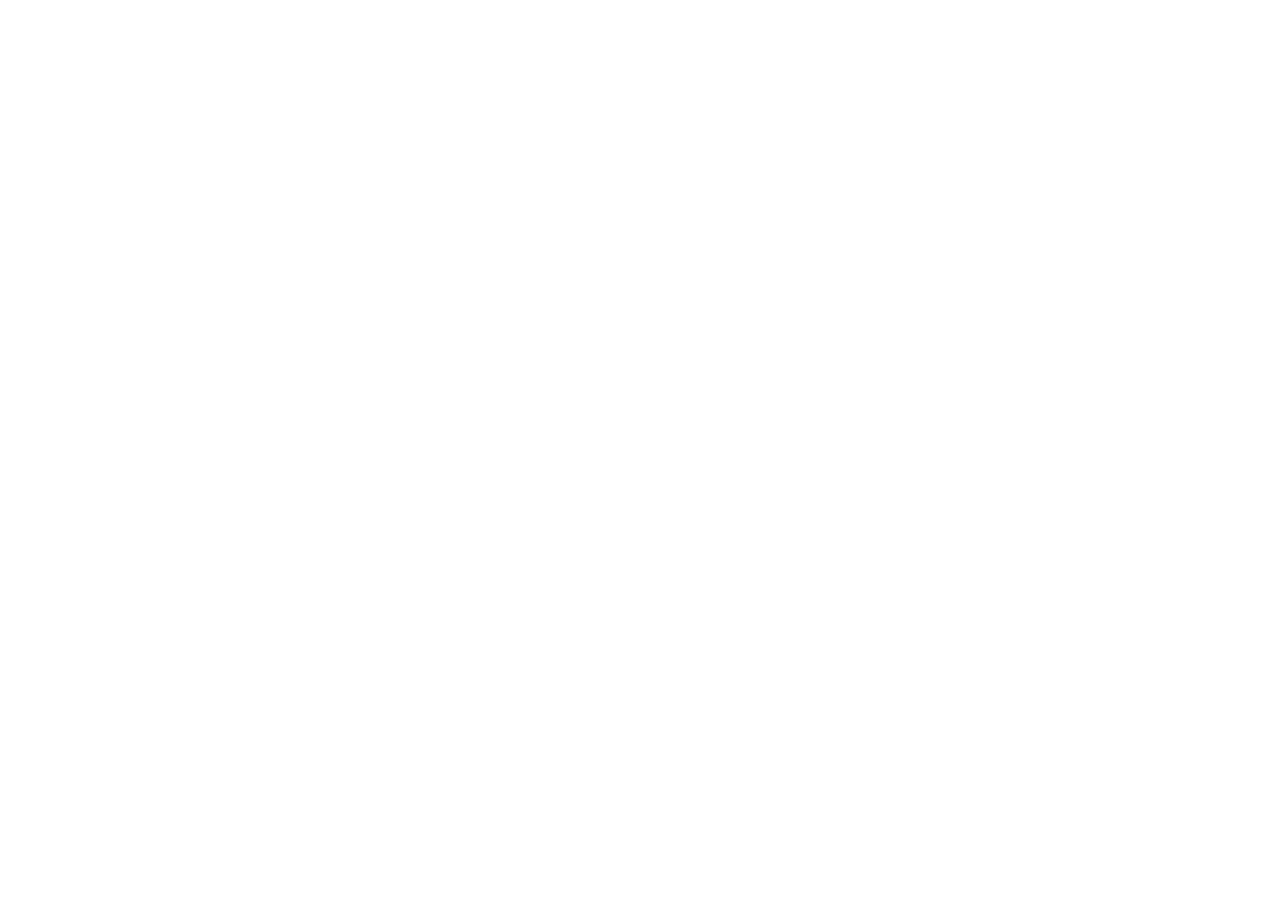
==== example/example.html @ da59a9a6 "Create example.html" ====
<!DOCTYPE html>
<html lang="ko">
    <head>
        <meta charset="UTF-8" />
        <meta name="viewport" content="width=device-width, initial-scale=1.0, user-scalable=no" />
        <title></title>
        <link rel="stylesheet" href="css/index.css">
        <link rel="stylesheet" href="css/ui.css">
    </head>
    <body>
        <div class="page">
            <div class="ui"></div>
            <canvas></canvas>
        </div>
        <script src="resources/scripts/engine.js"></script>
        <script src="resources/scripts/init.js"></script>
    </body>
</html>
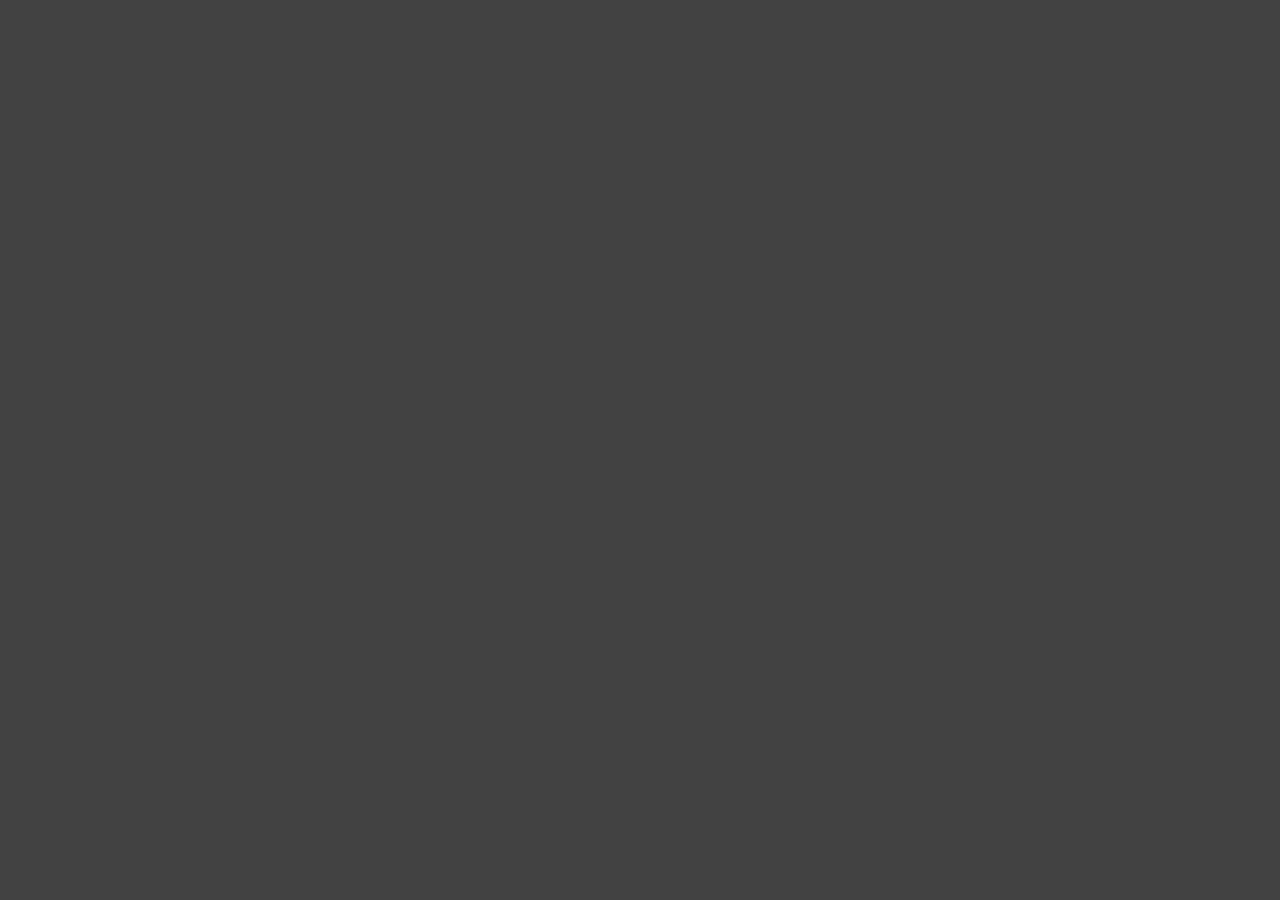
==== commit c90513b2: "example fixed" ====
--- a/example/example.html
+++ b/example/example.html
@@ -4,15 +4,16 @@
         <meta charset="UTF-8" />
         <meta name="viewport" content="width=device-width, initial-scale=1.0, user-scalable=no" />
         <title></title>
-        <link rel="stylesheet" href="css/index.css">
-        <link rel="stylesheet" href="css/ui.css">
+        <link rel="stylesheet" href="./css/index.css">
+        <link rel="stylesheet" href="./css/ui.css">
     </head>
     <body>
         <div class="page">
             <div class="ui"></div>
             <canvas></canvas>
         </div>
-        <script src="resources/scripts/engine.js"></script>
-        <script src="resources/scripts/init.js"></script>
+        <script src="https://raw.githubusercontent.com/gpujs/gpu.js/master/dist/gpu-browser.min.js"></script>
+        <script src="https://raw.githubusercontent.com/bjy0212/RedFoxEngine/master/redfox.js"></script>
+        <script src="./js/init.js"></script>
     </body>
 </html>
--- a/example/css/index.css
+++ b/example/css/index.css
@@ -0,0 +1,76 @@
+@font-face {
+    font-family: 'notosans';
+    src: url(../resources/fonts//NotoSansCJKkr-Bold.otf) format('opentype');
+}
+
+* {
+    -webkit-tap-highlight-color: rgba(0,0,0,0);
+    -webkit-user-drag: none;
+    user-select: none;
+    margin: 0;
+    padding: 0;
+    outline: none;
+    font-family: 'notosans' -apple-system, BlinkMacSystemFont, Segoe UI, Roboto, Oxygen, Ubuntu, Cantarell, Helvetica Neue, sans-serif;
+}
+
+*:focus {
+    outline: none;
+}
+
+.selectable {
+    user-select: text;
+}
+
+html, body {
+    width: 100%;
+    height: 100%;
+    overflow: hidden;
+}
+
+body {
+    -webkit-touch-callout: none;                /* prevent callout to copy image, etc when tap to hold */
+    -webkit-text-size-adjust: none;             /* prevent webkit from resizing text to fit */
+    user-select: none;                  /* prevent copy paste, to allow, change 'none' to 'text' */
+    font-family: 'notosans' -apple-system, BlinkMacSystemFont, Segoe UI, Roboto, Oxygen, Ubuntu, Cantarell, Helvetica Neue, sans-serif;
+    font-size: 1em;
+    /* Padding to avoid the "unsafe" areas behind notches in the screen */
+    height: 100vh;
+    padding: env(safe-area-inset-top, 0px) env(safe-area-inset-right, 0px) env(safe-area-inset-bottom, 0px) env(safe-area-inset-left, 0px);
+    width: 100%;
+    background: #121212;
+    display: flex;
+    align-items: center;
+    justify-content: center;
+}
+
+.page {
+    position: absolute;
+    left: center;
+    top: center;
+    width: 100%;
+    height: 100%;
+}
+
+canvas {
+    position: absolute;
+    left: 0;
+    top: 0;
+    width: 100%;
+    height: 100%;
+    background: rgb(66, 66, 66);
+}
+
+.ui {
+    width: 100%;
+    height: 100%;
+    position: absolute;
+    z-index: 2;
+    top: 0;
+    left: 0;
+    font-size: 1em;
+}
+
+.ui > * {
+    position: absolute;
+    font-family: 'notosans' -apple-system, BlinkMacSystemFont, Segoe UI, Roboto, Oxygen, Ubuntu, Cantarell, Helvetica Neue, sans-serif;
+}
